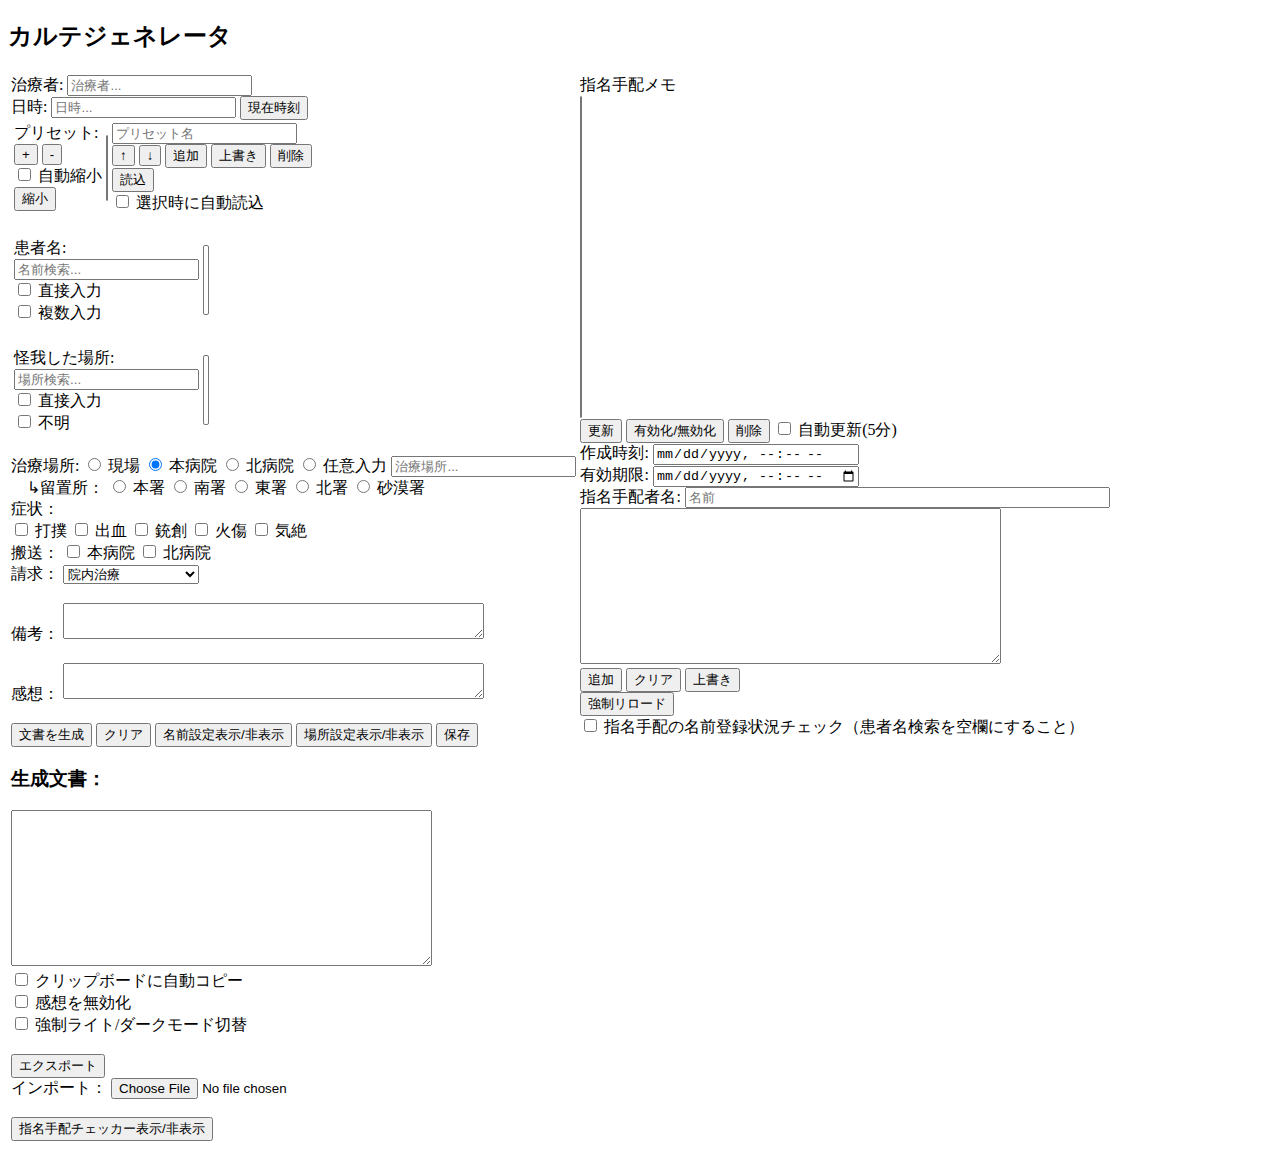
==== docs/index.html @ 663c79bc "カスタムダークモード機能実装＆色調整＆ちょっぴりリファクタリング" ====
<!DOCTYPE html>
<html lang="ja">
<head>
  <!-- MiGTA Karte Generator is licensed under the MIT License -->
  <!-- Copyright (c) 2024 himatchi -->
  <!-- See also https://github.com/himatchi/MiGTAKarteGenerator/blob/main/LICENSE -->
<meta charset="UTF-8">
<title>カルテジェネレータ</title>
<link href="css/lightstyle.css" rel="stylesheet" id="mystyle"/>
<script src="js/WantedFinder.js"></script>
<script src="js/KarteGenerator.js"></script>
</head>
<body id="body">
<h2>カルテジェネレータ</h2>
<table>
  <tr><td>
    <label>治療者:</label>
    <input type="text" id="doctor" placeholder="治療者..." onchange="saveData()"><br>
    <label>日時:</label>
    <input type="text" id="dateTime" placeholder="日時...">
    <button onclick="setDateTime()">現在時刻</button><br>
    <table id="presetTable"><tr><td valign="top">
    <label>プリセット:</label><br>
    <button onclick="presetSizeChange(1)">+</button>
    <button onclick="presetSizeChange(-1)">-</button>
    <br>
    <input type="checkbox" id="presetAutoCollapse" onchange="saveData()">
    <label for="presetAutoCollapse">自動縮小</label>
    <br>
    <button id="collapsePreset" onclick="collapsePreset()">縮小</button>
    </td><td>
    <select id="presetSelect" size="4" onchange="changePresetSelect()">
    </select>
    </td><td>
    <input type="text" placeholder="プリセット名" id="presetName"><br>
    <button onclick="presetMoveUp()">↑</button>
    <button onclick="presetMoveDown()">↓</button>
    <button onclick="addPreset()">追加</button>
    <button onclick="savePreset()">上書き</button>
    <button onclick="deletePreset()">削除</button>
    <br>
    <button onclick="applyPreset()">読込</button>
    <br>
    <input type="checkbox" id="autoPresetApply" onchange="saveData()">
    <label for="autoPresetApply">選択時に自動読込</label>
    </td></tr></table>
    <input type="button" id="showPresetButton" value="プリセット表示" onclick="showPreset()" hidden>
    <br>
    <table border="0"><tr><td>
    <label for="nameSearchBox">患者名:</label><br>
    <input type="text" id="nameSearchBox" placeholder="名前検索..." oninput="nameUpdateSelectOptions()"><br>
    <input type="checkbox" id="disableNameSearch" onchange="toggleDisableNameSearchDescription()">
    <label for="disableNameSearch">直接入力</label><br>

    <input type="checkbox" id="multipleNameSelectEnable" onchange="toggleMultipleNameSelect()">
    <label for="multipleNameSelectEnable">複数入力</label><br>
    </td><td>
    <select id="nameResultSelect" size="4"></select>
    </td>
    <td id="multipleNameSelectButton" style="visibility: collapse;">
      <button id="multipleNameSelectAdd" onclick="addMultipleName()">追加</button><br>
      <button id="multipleNameSelectRemove" onclick="removeMultipleName()">削除</button>
    </td>
    <td id="multipleNameSelectResult" style="visibility: collapse;">
      <select id="multipleNameSelect" size="4"></select>
    </td>
    
    </tr></table>
    <span id="disableNameSearchDescription" hidden>検索窓の値を直接カルテに出力する。;区切りで複数名入力可能</span><br>

    <table border="0"><tr><td>
    <label for="locationSearchBox">怪我した場所:</label><br>
    <input type="text" id="locationSearchBox" placeholder="場所検索..." oninput="locationUpdateSelectOptions()"><br>
    <input type="checkbox" id="disableLocationSearch" onchange="toggleDisableLocationSearchDescription()">
    <label for="disableLocationSearch">直接入力</label><br>
    <input type="checkbox" id="unknownLocation">
    <label for="unknownLocation">不明</label>
    </td>
    <td>
    <select id="locationResultSelect" size="4"></select>
    </td>
    </tr></table>
    <span id="disableLocationSearchDescription" hidden>検索窓の値を直接カルテに出力する。</span><br>

    <form>
    <div>治療場所:
      <input type="radio" id="cureLocationSamePlace" name="cureLocation" value="samePlace">
      <label for="cureLocationSamePlace">現場</label>
      <input type="radio" id="cureLocationMainHospital" name="cureLocation" value="mainHospital" checked >
      <label for="cureLocationMainHospital">本病院</label>
      <input type="radio" id="cureLocationNorthHospital" name="cureLocation" value="northHospital">
      <label for="cureLocationNorthHospital">北病院</label>
      <input type="radio" id="cureLocationUserInput" name="cureLocation" value="userInput">
      <label for="cureLocationUserInput">任意入力</label>
      <input type="text" id="cureLocationText" placeholder="治療場所..."><br>
      　↳留置所：
      <input type="radio" id="cureLocationMainJail" name="cureLocation" value="mainJail">
      <label for="cureLocationMainJail">本署</label>
      <input type="radio" id="cureLocationSouthJail" name="cureLocation" value="southJail">
      <label for="cureLocationSouthJail">南署</label>
      <input type="radio" id="cureLocationEastJail" name="cureLocation" value="eastJail">
      <label for="cureLocationEastJail">東署</label>
      <input type="radio" id="cureLocationNorthJail" name="cureLocation" value="northJail">
      <label for="cureLocationNorthJail">北署</label>
      <input type="radio" id="cureLocationDesertJail" name="cureLocation" value="desertJail">
      <label for="cureLocationDesertJail">砂漠署</label>
    </div>
    </form>

    <label>症状：</label><br>
    <input type="checkbox" id="symptomA" name="symptom" value="打撲">
    <label for="symptomA">打撲</label>
    <input type="checkbox" id="symptomB" name="symptom" value="出血">
    <label for="symptomB">出血</label>
    <input type="checkbox" id="symptomC" name="symptom" value="銃創">
    <label for="symptomC">銃創</label>
    <input type="checkbox" id="symptomD" name="symptom" value="火傷">
    <label for="symptomD">火傷</label>
    <input type="checkbox" id="symptomE" name="symptom" value="気絶" onclick="billingUpdateSelectOptions()">
    <label for="symptomE" onclick="billingUpdateSelectOptions()">気絶</label>
    <br>
    <label>搬送：</label>
    <input type="checkbox" id="transportA" name="transport" value="本病院">
    <label for="transportA">本病院</label>
    <input type="checkbox" id="transportB" name="transport" value="北病院">
    <label for="transportB">北病院</label><br>
    <label for="billing">請求：</label>
    <select id="billing" name="billing">
      <option value="院内治療">院内治療</option>
      <option value="現場治療">現場治療</option>
      <option value="院内治療(初心者割)">院内治療(初心者割)</option>
      <option value="現場治療(初心者割)">現場治療(初心者割)</option>
      <option value="ゆがみ対応">ゆがみ対応</option>
      <option value="C対応・その他補填">C対応・その他補填</option>
    </select><br><br>

    <label for="remarks">備考：</label>
    <textarea id="remarks" name="remarks" cols="50"></textarea>
    <br><br>
    <div id="divFeedback">
      <label for="feedback">感想：</label>
      <textarea id="feedback" name="feedback" cols="50"></textarea>
      <br><br>
    </div>
    <button type="button" onclick="generateText()">文書を生成</button> 
    <button id="karteClearButton" type="button" onclick="clearInput()">クリア</button>

    <button onclick="toggleShowNameDataSource()">名前設定表示/非表示</button>
    <button onclick="toggleShowLocationDataSource()">場所設定表示/非表示</button>
    <button onclick="saveData()">保存</button>

    <div id="nameDataSourceDiv" hidden>
      <div>名前一覧 名前;読み仮名</div>
      <textarea id="nameDataSource" rows="10" cols="50" oninput="nameUpdateSelectOptions()" onchange="saveData()"></textarea>
    </div>

    <div id="locationDataSourceDiv" hidden>
      <div>場所一覧 場所;読み仮名</div>
      <textarea id="locationDataSource" rows="10" cols="50" oninput="locationUpdateSelectOptions()" onchange="saveData()"></textarea>
    </div>

    <h3>生成文書：<span id="clipboardResult"></span></h3>
    <textarea id="outputText" rows="10" cols="50" ></textarea>
    <br>
    <input type="checkbox" id="enableClipboard" onchange="saveData()">
    <label for="enableClipboard">クリップボードに自動コピー</label>
    <br>
    <input type="checkbox" id="disableFeedback" onchange="toggleShowFeedback(); saveData()">
    <label for="disableFeedback">感想を無効化</label><br>
    <input type="checkbox" id="forceLightDarkChange" onchange="applyLightDark(); saveData()">
    <label for="forceLightDarkChange">強制ライト/ダークモード切替</label>
    <br>
    <span id="customDarkmodeButtonSpan" hidden>
      <button onclick="toggleShowCustomDarkmode()">カスタムダークモード設定表示/非表示</button><br>
    </span>
    <span id="customDarkmodeSpan" hidden>
      <label for="cdText">字:</label>
      <input type="color" id="cdText"><br>
      <label for="cdBg">背景</label>
      <input type="color" id="cdBg"><br>
      <label for="cdBorder">枠線</label>
      <input type="color" id="cdBorder"><br>
      <label for="cdBt">ボタン</label>
      <input type="color" id="cdBt"><br>
      <label for="cdAccent">アクセント</label>
      <input type="color" id="cdAccent"><br>
      <button onclick="cdAccept()">適用</button>
      <button onclick="cdReset()">リセット</button>
      <br>
    </span>
    <br>
    <button onclick="exportData()">エクスポート</button><br>
    <label>インポート：</label>
    <input type="file" id="importData" accept=".json" /><br><br>
    <button onclick="switchDisplayWantedChecker()">指名手配チェッカー表示/非表示</button>
  </td>
  <td style="vertical-align: top;" id="wantedFinderTd">
    指名手配メモ<br>
    <select id="wantedList" size="20" onchange="selecedWantedChanged()"></select>
    <br>
    <button onclick="reloadWanted()">更新</button>
    <button id="switchEnableWantedButton" onclick="switchEnableWanted()">有効化/無効化</button>
    <button onclick="deleteWanted()">削除</button>
    <input type="checkbox" id="autoReloadWanted" onchange="switchAutoReloadWanted()">
    <label for="autoReloadWanted">自動更新(5分)</label>
    <br>
    <label for="wantedcreatedAt">作成時刻:</label>
    <input id="wantedcreatedAt" type="datetime-local" readonly><br>
    <label for="wantedTime">有効期限:</label>
    <input id="wantedTime" type="datetime-local"><br>
    <label for="wantedName">指名手配者名:</label>
    <input id="wantedName" type="text" placeholder="名前" size="50"><br>
    <textarea id="wantedDescription" rows="10" cols="50"></textarea><br>
    <button onclick="addWanted()">追加</button>
    <button onclick="clearWanted()">クリア</button>
    <button onclick="overwriteWanted()">上書き</button><br>
    <button onclick="forceReloadWanted()">強制リロード</button><br>
    <input type="checkbox" id="checkNameRegisterWanted">
    <label for="checkNameRegisterWanted">指名手配の名前登録状況チェック（患者名検索を空欄にすること）</label><br>
    <div id="checkNameRegisterWantedResultDiv" hidden>以下は登録されてません：<br>
      <textarea id="checkNameRegisterWantedResult" rows="10" cols="50" ></textarea>
    </div>
  </td>
  </tr>
</table>
</body>
</html>
---- docs/css/lightstyle.css ----
/*
MiGTA Karte Generator is licensed under the MIT License
Copyright (c) 2024 himatchi
See also https://github.com/himatchi/MiGTAKarteGenerator/blob/main/LICENSE
*/

@keyframes fadeOut {
  0% {
    opacity: 1;
  }
  20% {
    opacity: 1;
  }
  80% {
    opacity: 0;
  }
  100% {
    opacity: 0;
  }
}
.fade-out {
  animation: fadeOut 2.1s;
}

.highlightedWanted {
  background-color: #ffcece;
  color: #000;
}
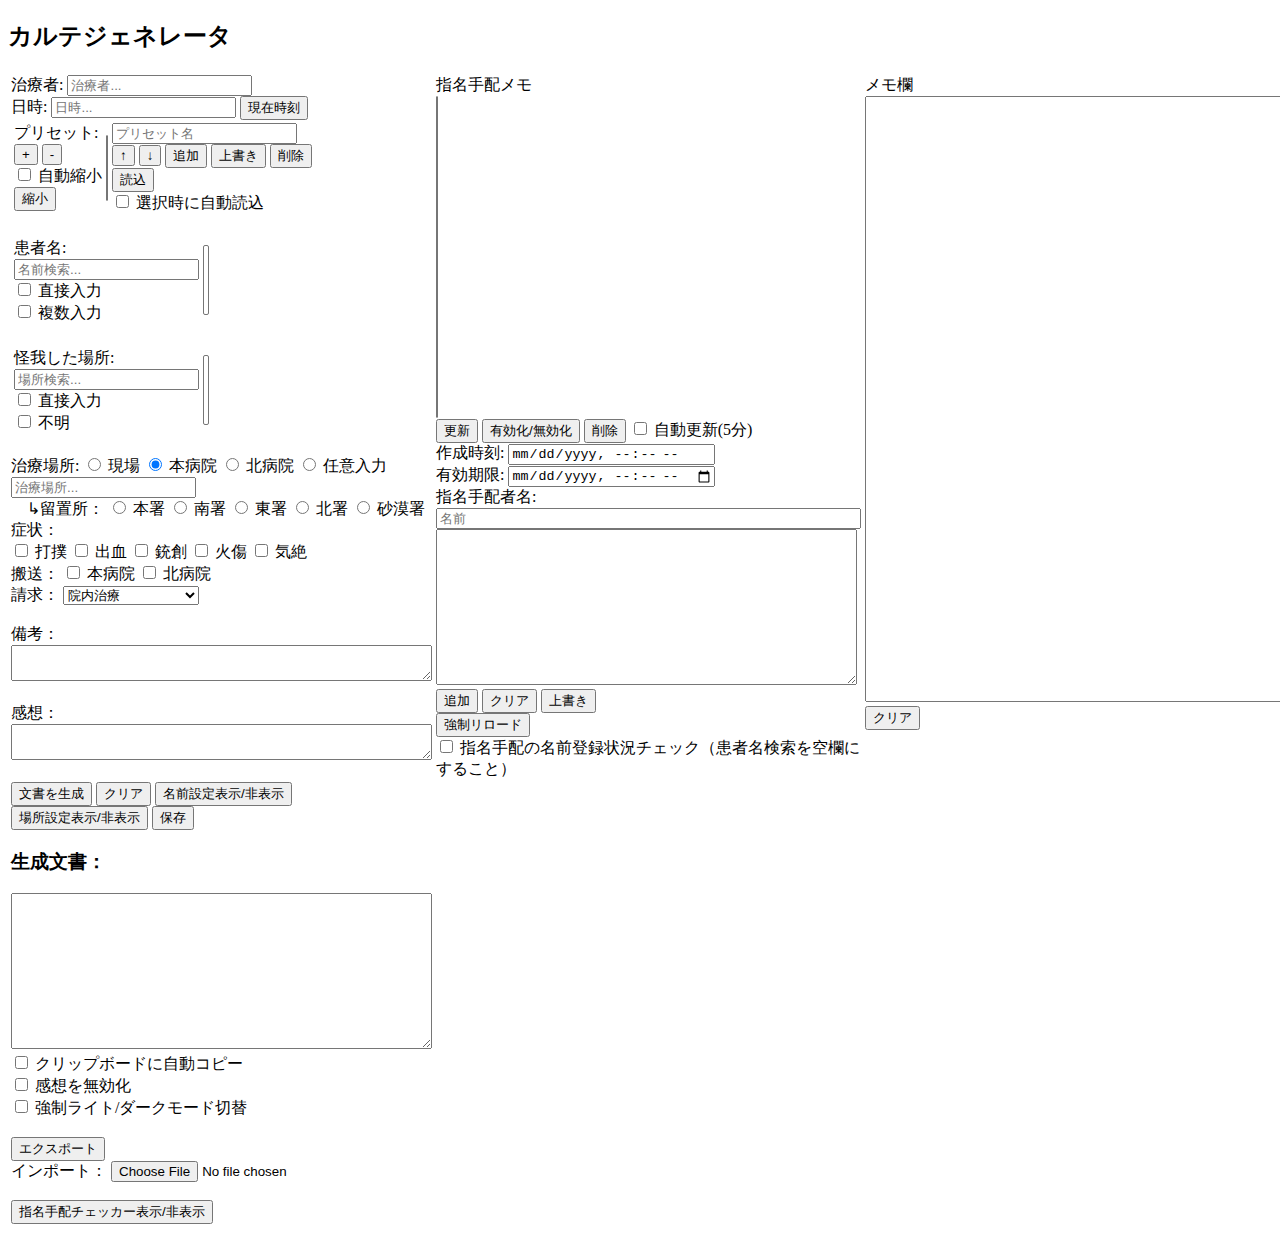
==== commit 1461d477: "メモ欄追加" ====
--- a/docs/index.html
+++ b/docs/index.html
@@ -44,7 +44,7 @@
     <input type="checkbox" id="autoPresetApply" onchange="saveData()">
     <label for="autoPresetApply">選択時に自動読込</label>
     </td></tr></table>
-    <input type="button" id="showPresetButton" value="プリセット表示" onclick="showPreset()" hidden>
+    <button id="showPresetButton" onclick="showPreset()" hidden>プリセット表示</button>
     <br>
     <table border="0"><tr><td>
     <label for="nameSearchBox">患者名:</label><br>
@@ -221,6 +221,12 @@
       <textarea id="checkNameRegisterWantedResult" rows="10" cols="50" ></textarea>
     </div>
   </td>
+  <td style="vertical-align: top;" id="memoSpaceTd">
+    メモ欄<br>
+    <textarea id="memospace" rows="40" cols="80"></textarea>
+    <br>
+    <button onclick="memoclear()">クリア</button>
+  </td>
   </tr>
 </table>
 </body>
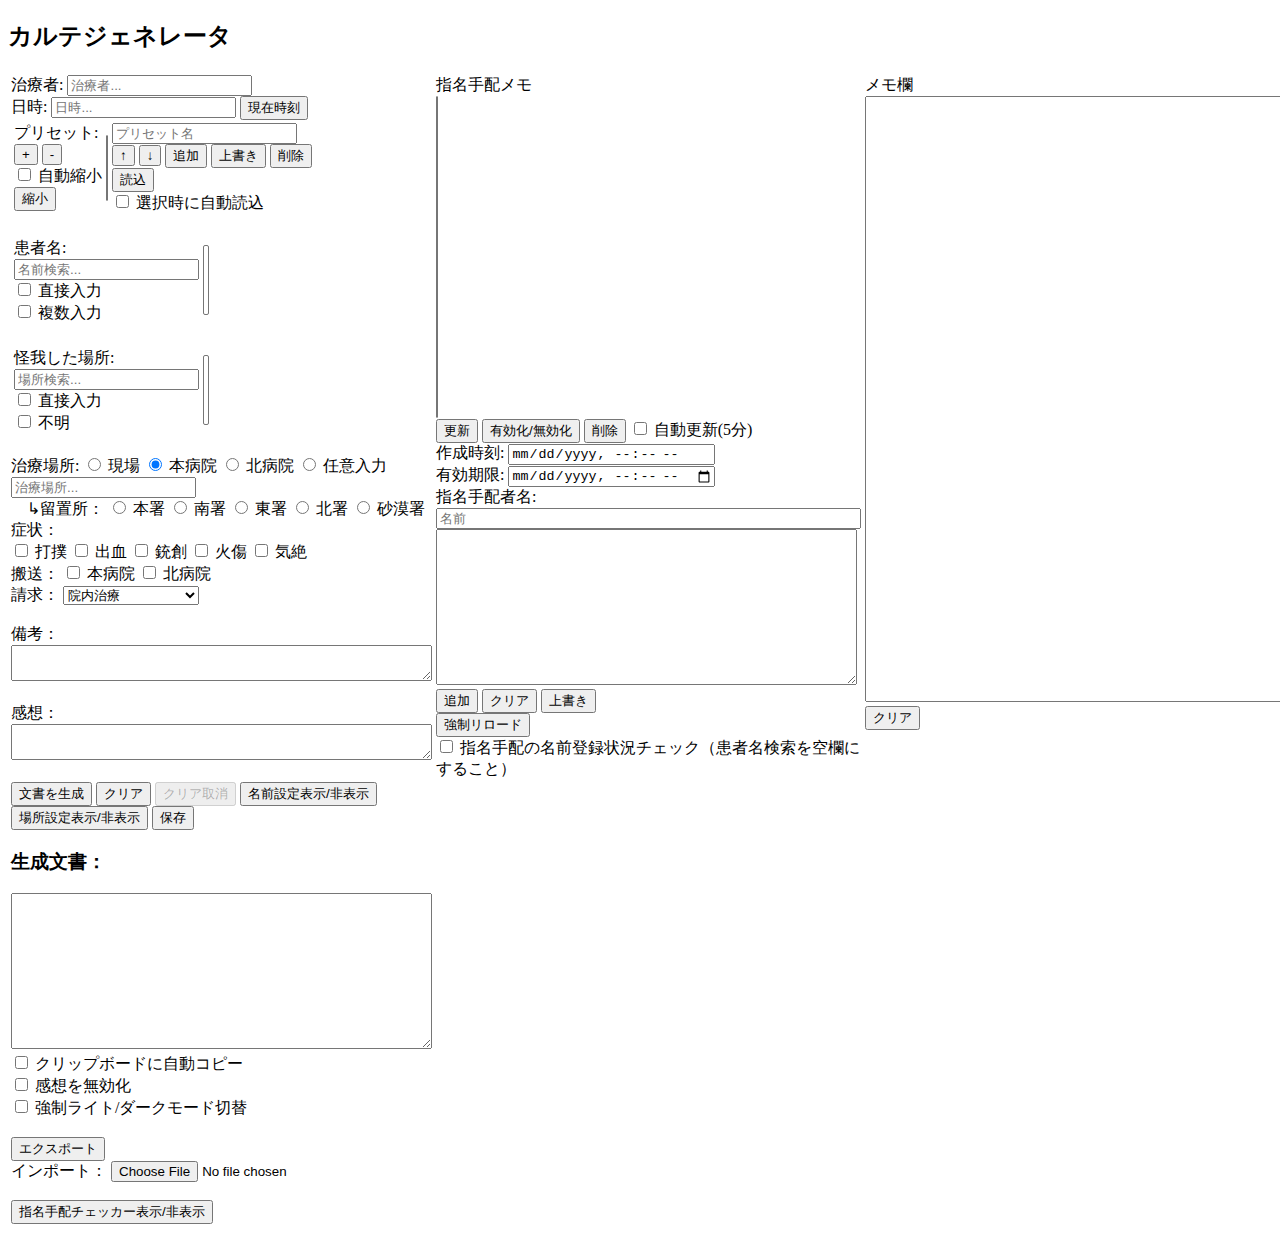
==== commit 612d7480: "クリア取り消しボタンを実装" ====
--- a/docs/index.html
+++ b/docs/index.html
@@ -142,9 +142,9 @@
       <textarea id="feedback" name="feedback" cols="50"></textarea>
       <br><br>
     </div>
-    <button type="button" onclick="generateText()">文書を生成</button> 
-    <button id="karteClearButton" type="button" onclick="clearInput()">クリア</button>
-
+    <button onclick="generateText()">文書を生成</button> 
+    <button id="karteClearButton" onclick="clearInput()">クリア</button>
+    <button id="karteClearUndoButton" onclick="clearUndo()" disabled>クリア取消</button>
     <button onclick="toggleShowNameDataSource()">名前設定表示/非表示</button>
     <button onclick="toggleShowLocationDataSource()">場所設定表示/非表示</button>
     <button onclick="saveData()">保存</button>
@@ -182,6 +182,8 @@
       <input type="color" id="cdBorder"><br>
       <label for="cdBt">ボタン</label>
       <input type="color" id="cdBt"><br>
+      <label for="cdBtD">ボタン(無効)</label>
+      <input type="color" id="cdBtD"><br>
       <label for="cdAccent">アクセント</label>
       <input type="color" id="cdAccent"><br>
       <button onclick="cdAccept()">適用</button>
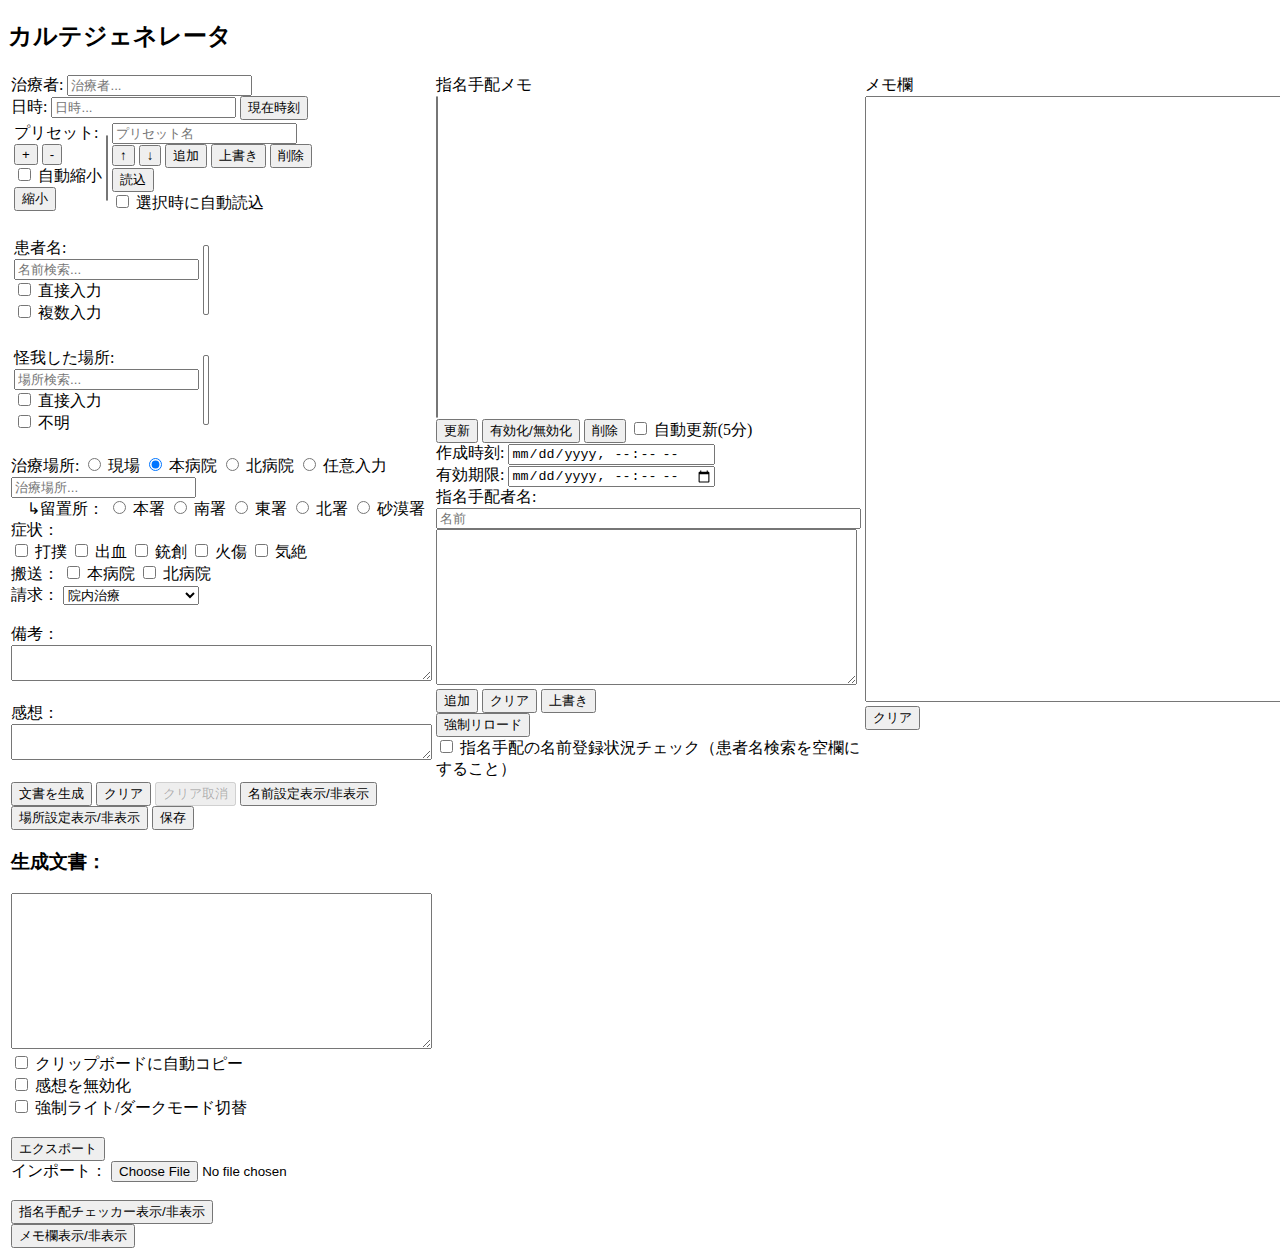
==== commit 7da48eb7: "メモ欄の表示非表示切替ボタンを実装" ====
--- a/docs/index.html
+++ b/docs/index.html
@@ -189,12 +189,21 @@
       <button onclick="cdAccept()">適用</button>
       <button onclick="cdReset()">リセット</button>
       <br>
+      <br>
+      <label for="cdShare">共有コード</label>
+      <input type="text" id="cdShare">
+      <br>
+      <label for="cdShareInput">インポート:</label>
+      <input id="cdShareInput" placeholder="共有コード">
+      <button onclick="importCd()">適用</button>
+      <br>
     </span>
     <br>
     <button onclick="exportData()">エクスポート</button><br>
     <label>インポート：</label>
     <input type="file" id="importData" accept=".json" /><br><br>
-    <button onclick="switchDisplayWantedChecker()">指名手配チェッカー表示/非表示</button>
+    <button onclick="switchDisplayWantedChecker()">指名手配チェッカー表示/非表示</button><br>
+    <button onclick="switchDisplayMemo()">メモ欄表示/非表示</button>
   </td>
   <td style="vertical-align: top;" id="wantedFinderTd">
     指名手配メモ<br>
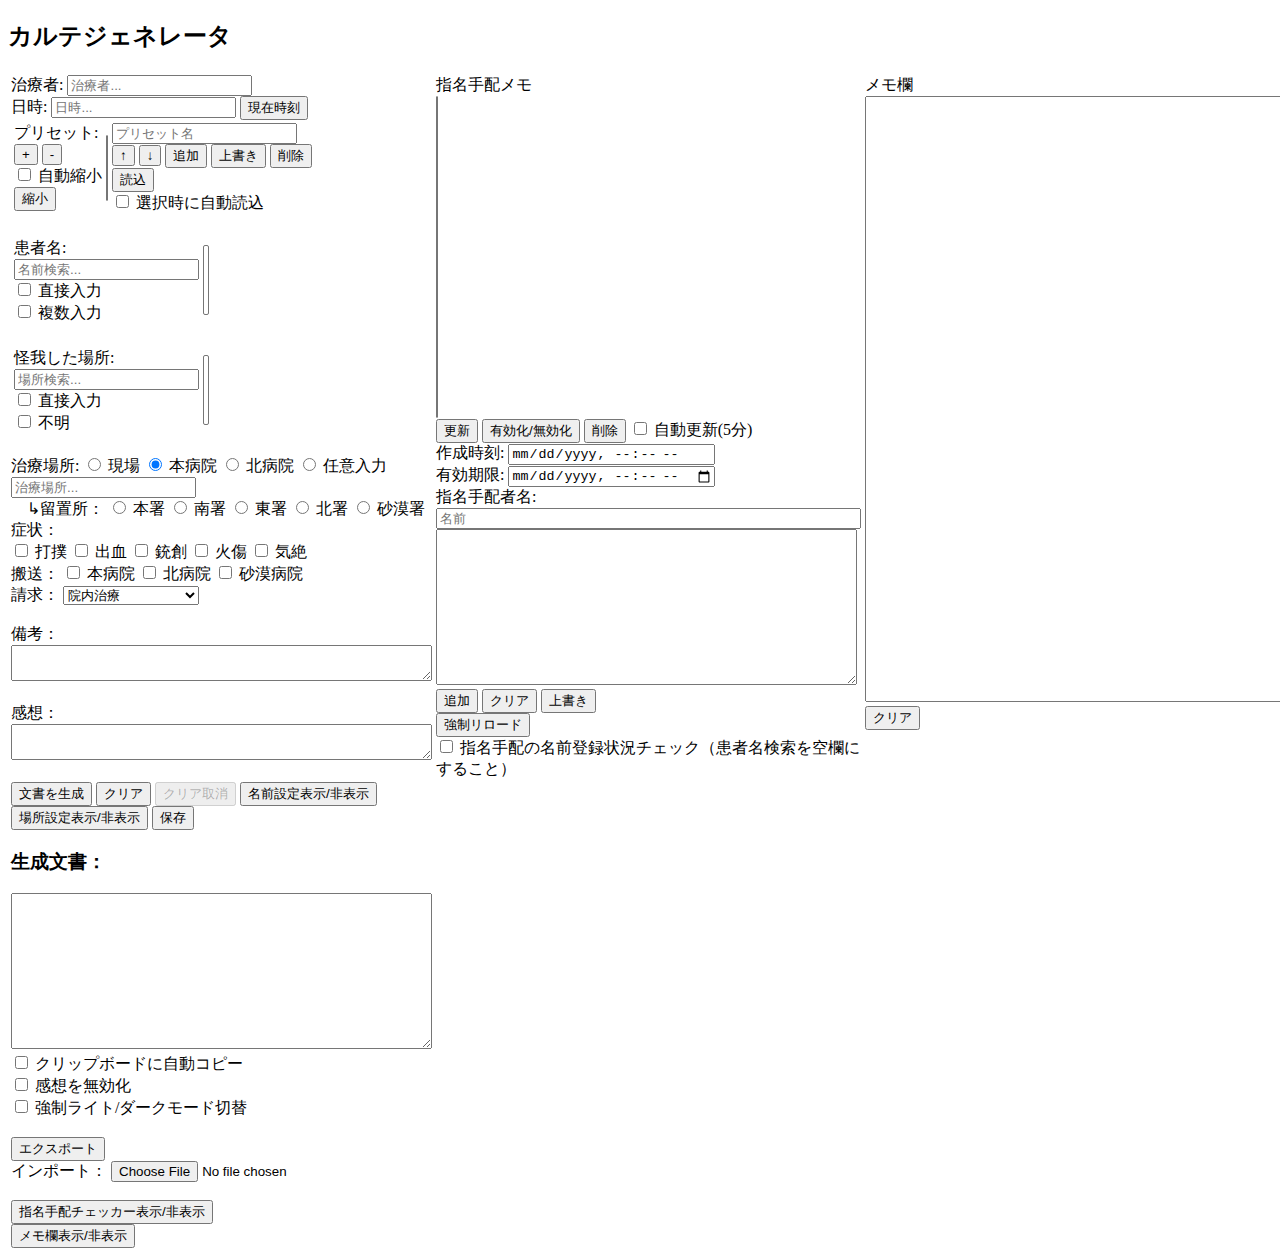
==== commit 386a4bc3: "搬送先に砂漠病院を追加" ====
--- a/docs/index.html
+++ b/docs/index.html
@@ -123,7 +123,10 @@
     <input type="checkbox" id="transportA" name="transport" value="本病院">
     <label for="transportA">本病院</label>
     <input type="checkbox" id="transportB" name="transport" value="北病院">
-    <label for="transportB">北病院</label><br>
+    <label for="transportB">北病院</label>
+    <input type="checkbox" id="transportC" name="transport" value="砂漠病院">
+    <label for="transportC">砂漠病院</label>
+    <br>
     <label for="billing">請求：</label>
     <select id="billing" name="billing">
       <option value="院内治療">院内治療</option>
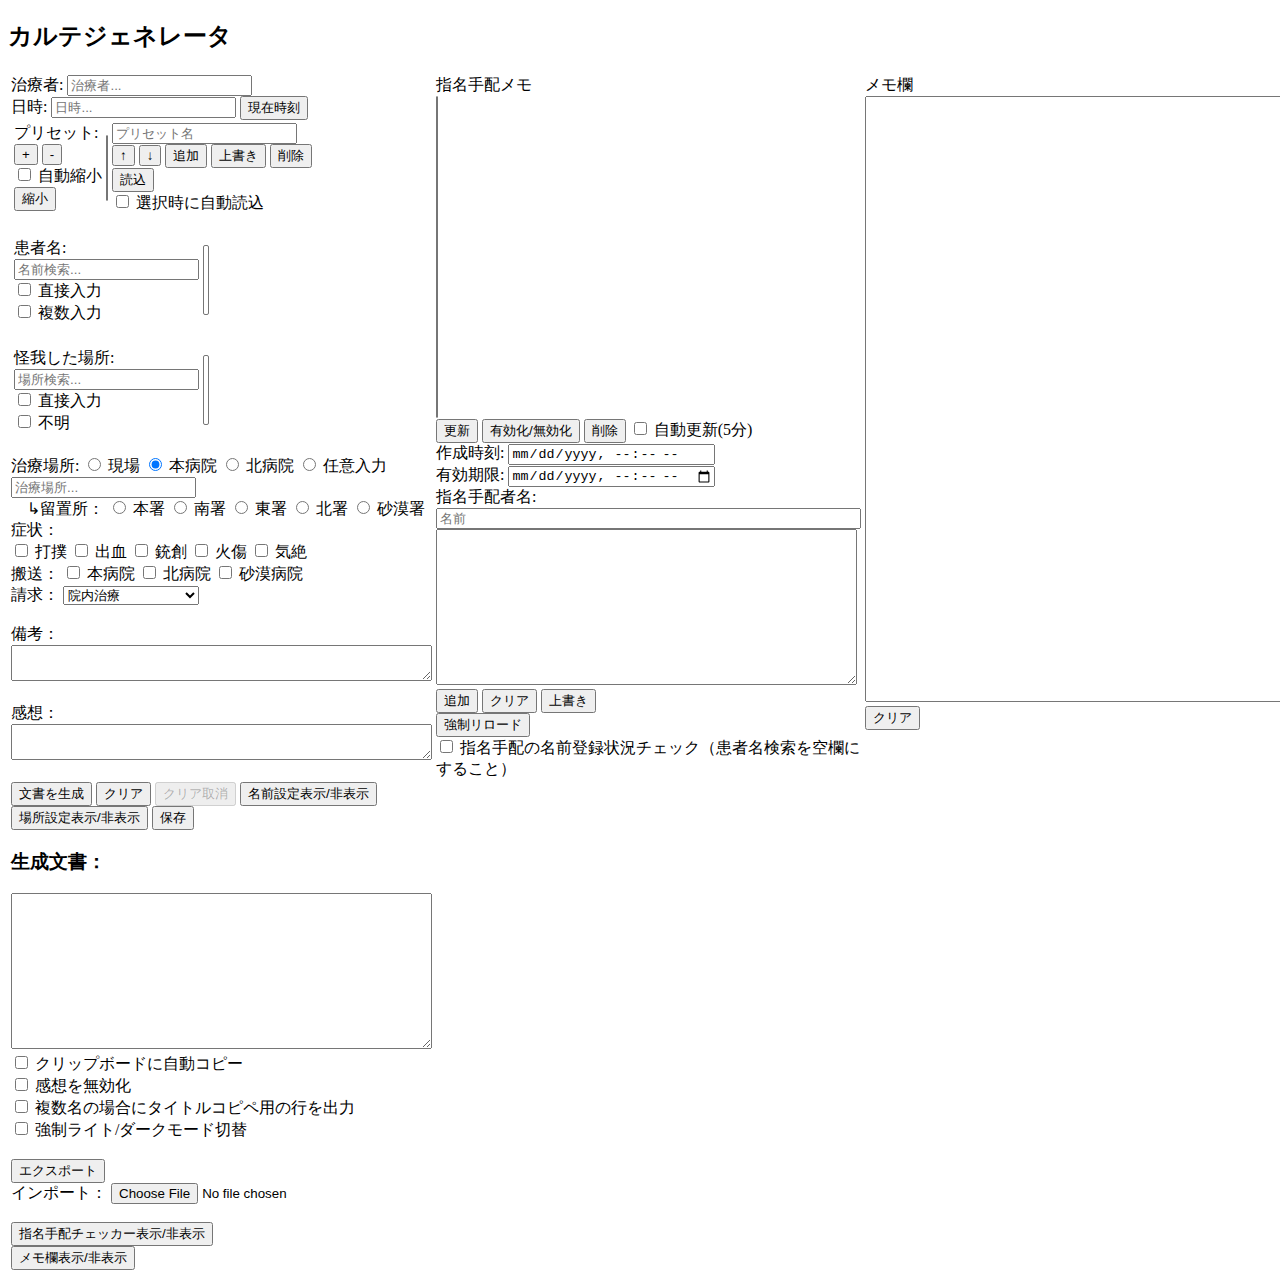
==== commit 65e3bc5c: "複数名出力時にタイトル用の文字列を出力に含むオプションを実装" ====
--- a/docs/index.html
+++ b/docs/index.html
@@ -170,6 +170,8 @@
     <br>
     <input type="checkbox" id="disableFeedback" onchange="toggleShowFeedback(); saveData()">
     <label for="disableFeedback">感想を無効化</label><br>
+    <input type="checkbox" id="addTitleCol" onchange="saveData()">
+    <label for="addTitleCol">複数名の場合にタイトルコピペ用の行を出力</label><br>
     <input type="checkbox" id="forceLightDarkChange" onchange="applyLightDark(); saveData()">
     <label for="forceLightDarkChange">強制ライト/ダークモード切替</label>
     <br>
